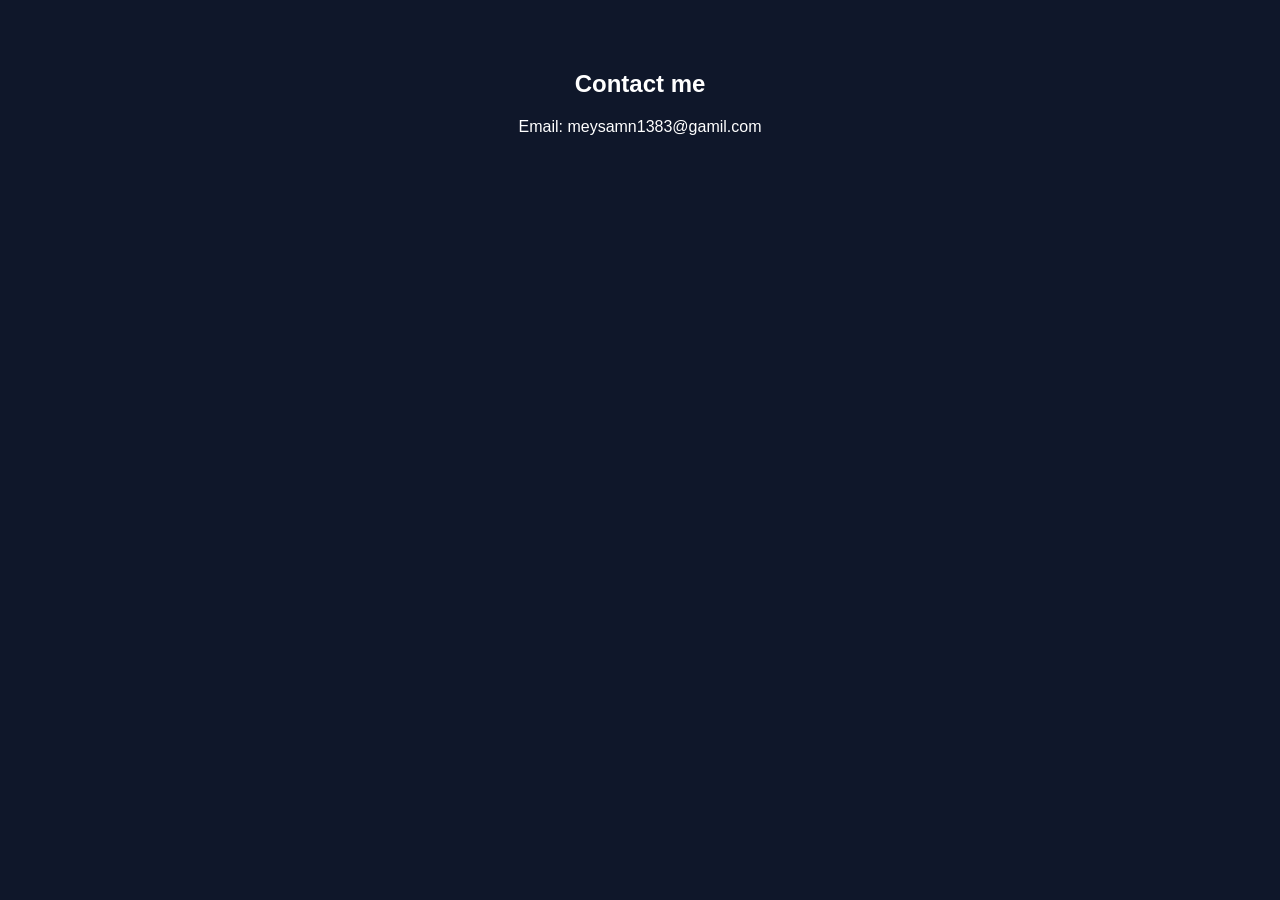
==== Portfolio_Website/countact.html @ 1cc910cd "add project websit" ====
<!DOCTYPE html>
<html lang="en">

<head>
    <meta charset="UTF-8">
    <meta name="viewport" content="width=device-width, initial-scale=1.0">
    <title>countact</title>
    <link rel="stylesheet" href="css/style.css">
</head>

<body>
    <section class="contact">
        <h2>Contact me</h2>
        <p>Email: meysamn1383@gamil.com</p>
    </section>

</body>

</html>
---- Portfolio_Website/css/style.css ----
body {
  font-family: sans-serif;
  margin: 0;
  background: #0f172a;
  color: white;
}

section {
  padding: 50px;
  text-align: center;
}

.home {
  background: #1e293b;
  padding: 80px;
}

.skills ul {
  list-style: none;
  padding: 0;
}

.skills li {
  display: inline-block;
  background: #334155;
  margin: 5px;
  padding: 10px 15px;
  border-radius: 10px;
}

.card {
  background: #1e293b;
  margin: 20px auto;
  padding: 20px;
  width: 300px;
  border-radius: 15px;
}

a {
  color: #38bdf8;
  text-decoration: none;
}

box {
  background: #0f172a;
}

body {
  background: #0f172a;
  font-family: sans-serif;
}


.link-box {
  display: block;
  width: 300px;
  margin: 50px auto;
  padding: 20px;
  text-decoration: none;
  color: white;
  background: linear-gradient(135deg, #1e293b, #334155);
  border-radius: 15px;
  box-shadow: 0 10px 25px rgba(0,0,0,0.4);
  transition: 0.3s;
}

.link-box:hover {
  transform: scale(1.05);
  background: linear-gradient(135deg, #2563eb, #1e40af);
  box-shadow: 0 15px 30px rgba(37,99,235,0.4);
}

.subtitle {
  font-size: 30px;
}

.text {
  text-align: center;
}
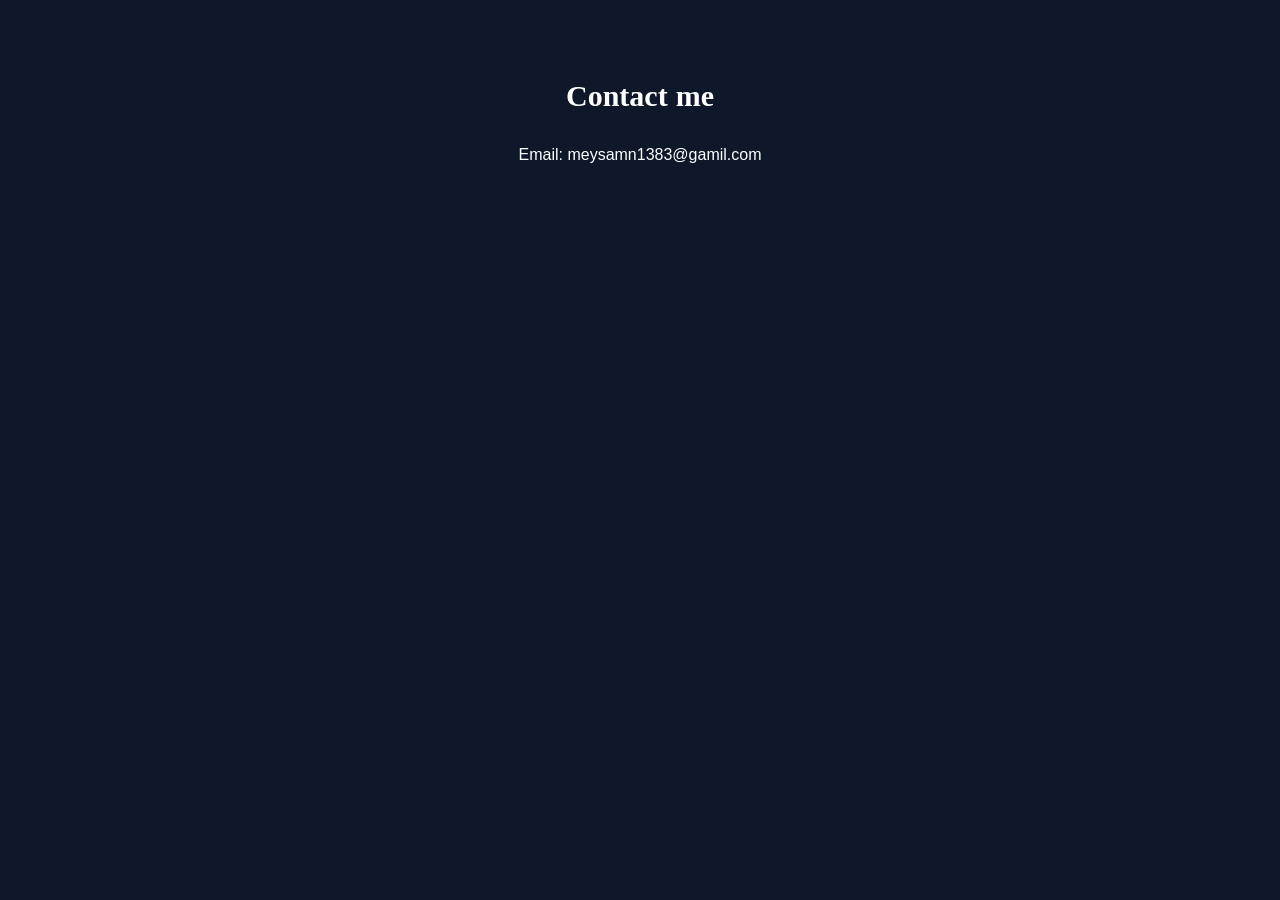
==== commit 600b6ff4: "Change Website Font" ====
--- a/Portfolio_Website/countact.html
+++ b/Portfolio_Website/countact.html
@@ -10,8 +10,8 @@
 
 <body>
     <section class="contact">
-        <h2>Contact me</h2>
-        <p>Email: meysamn1383@gamil.com</p>
+        <h2 class="subtitle">Contact me</h2>
+        <p class="font_other">Email: meysamn1383@gamil.com</p>
     </section>
 
 </body>
--- a/Portfolio_Website/css/style.css
+++ b/Portfolio_Website/css/style.css
@@ -1,5 +1,5 @@
 body {
-  font-family: sans-serif;
+  font-family: "fontvazir";
   margin: 0;
   background: #0f172a;
   color: white;
@@ -45,12 +45,6 @@
   background: #0f172a;
 }
 
-body {
-  background: #0f172a;
-  font-family: sans-serif;
-}
-
-
 .link-box {
   display: block;
   width: 300px;
@@ -78,3 +72,13 @@
   text-align: center;
 }
 
+
+@font-face {
+  font-family: "fontvazir" ;
+  src: url(../font/Vazir-Bold-FD-WOL.ttf);
+}
+
+.font_other {
+  font-family: 'Franklin Gothic Medium', 'Arial Narrow', Arial, sans-serif;
+  
+}
